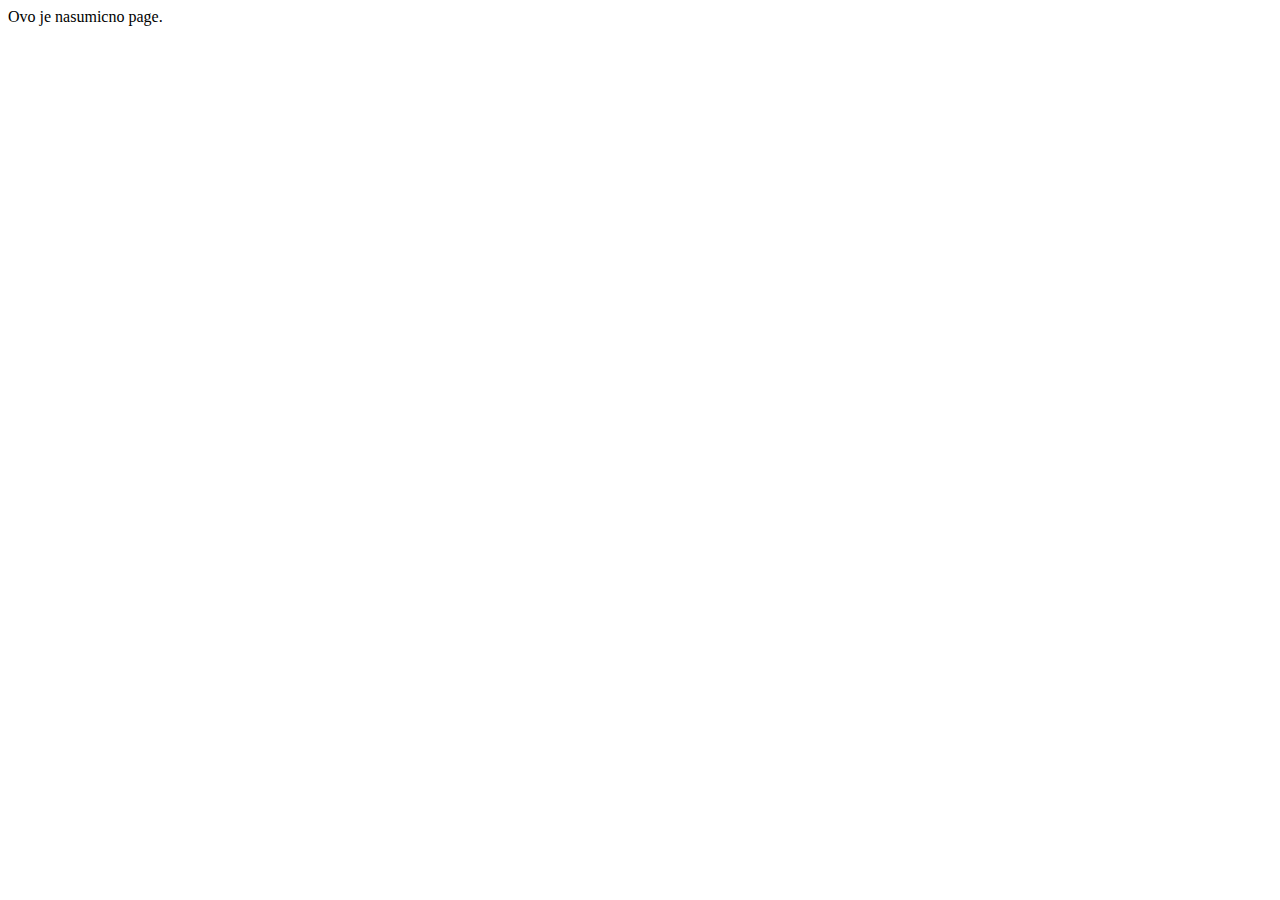
==== nasumicno.html @ 35bbd958 "initial commit" ====
<!DOCTYPE html>
<html lang="en">
<head>
    <meta charset="UTF-8">
    <meta name="viewport" content="width=device-width, initial-scale=1.0">
    <meta http-equiv="X-UA-Compatible" content="ie=edge">
    <title>Izreke</title>
</head>
<body>
    Ovo je nasumicno page.
</body>
</html>
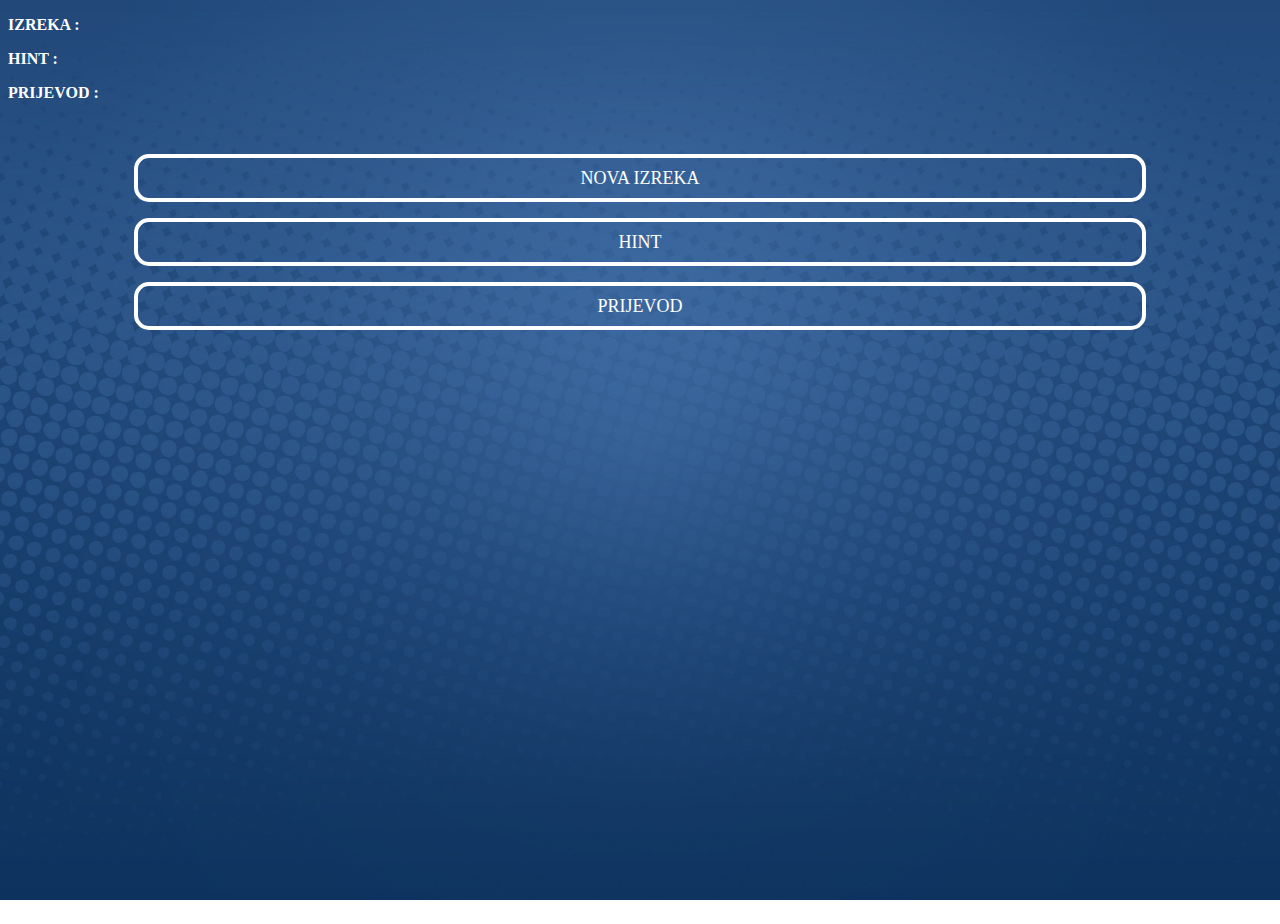
==== commit a669e941: "30/01/2020" ====
--- a/nasumicno.html
+++ b/nasumicno.html
@@ -5,8 +5,36 @@
     <meta name="viewport" content="width=device-width, initial-scale=1.0">
     <meta http-equiv="X-UA-Compatible" content="ie=edge">
     <title>Izreke</title>
+    <link rel="stylesheet" href="nasumicno.css">
 </head>
 <body>
-    Ovo je nasumicno page.
+
+
+    <!-- text area -->
+    
+    
+<div class="randtxt">
+    <div id="randlatdiv">  
+    IZREKA : <span  id="randlattxt"><span><br>
+    </div>
+    <div id="randhintdiv">
+    HINT : <span  id="randhinttxt"></span><br>
+    </div>
+    <div id="randbosdiv">
+    PRIJEVOD : <span  id="randbostxt"></span>
+    </div><br><br>
+</div>
+    
+    <!-- buttons -->
+    <div id="randbtn">
+        <button onclick="newQuote()" class="randbtn" id="randlatbtn">NOVA IZREKA</button><br>
+        <button onclick="showHint()" class="randbtn" id="randhintbtn">HINT</button><br>    
+        <button onclick="showBosnian()" class="randbtn" id="randbosbtn">PRIJEVOD</button>
+    </div>
+
+
+    <script src="nasumicno.js"></script>
 </body>
-</html>+</html>
+
+
--- a/nasumicno.css
+++ b/nasumicno.css
@@ -0,0 +1,56 @@
+#randhinttxt
+{
+    visibility: hidden;
+    text-align: center;
+}
+
+#randbostxt
+{
+    visibility: hidden;
+}
+
+body
+{
+   background-image: url("background.jpg");
+   height: 100vh;
+   background-attachment: fixed;
+   background-size: cover;
+   background-position-x: center;
+   background-position-y: center;
+   color:white;
+
+}
+
+
+.randbtn
+{
+font-size: 18px;
+font-family: 'Segoe UI';
+margin-left: 10%;
+width: 80%;
+margin-right: 10%;
+margin-top: 1rem;
+border-style: solid;
+border-color: white;
+border-width: 4px;
+color: white;
+font-weight: 500;
+border-radius: 15px;
+height: 3rem;
+background-color: transparent;
+}
+
+#randhintdiv{
+margin-top: 1rem;
+font-family: 'Segoe UI';
+font-weight: bolder;}
+
+#randlatdiv
+{margin-top: 1rem;
+    font-weight: bolder;
+    font-family: 'Segoe UI';}
+
+
+#randbosdiv{margin-top: 1rem;
+    font-family: 'Segoe UI';
+    font-weight: bolder;}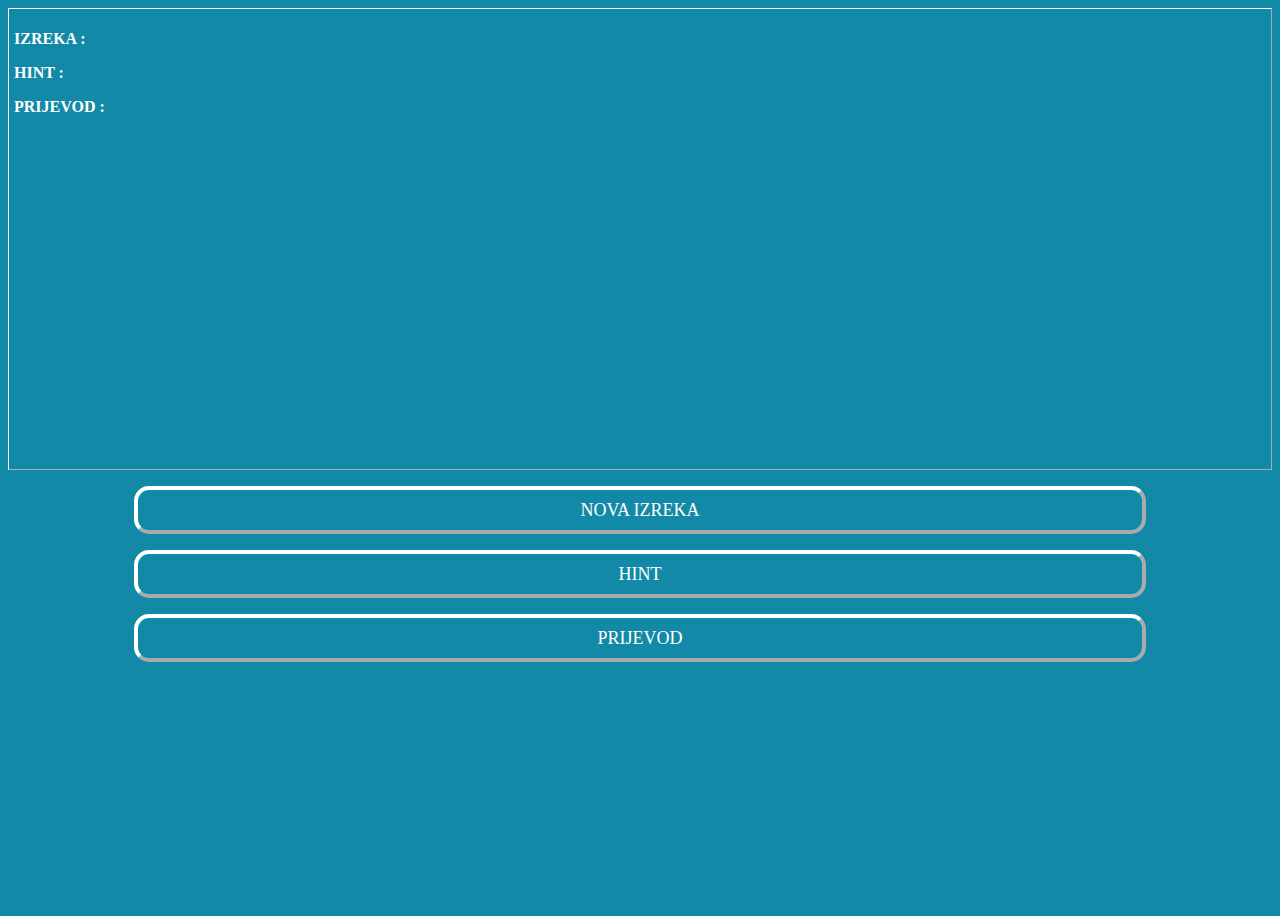
==== commit c7f2f527: "ui" ====
--- a/nasumicno.html
+++ b/nasumicno.html
@@ -13,7 +13,7 @@
     <!-- text area -->
     
     
-<div class="randtxt">
+<div id="randtxt">
     <div id="randlatdiv">  
     IZREKA : <span  id="randlattxt"><span><br>
     </div>
--- a/nasumicno.css
+++ b/nasumicno.css
@@ -11,7 +11,7 @@
 
 body
 {
-   background-image: url("background.jpg");
+   background-color: #1289A7;
    height: 100vh;
    background-attachment: fixed;
    background-size: cover;
@@ -30,7 +30,7 @@
 width: 80%;
 margin-right: 10%;
 margin-top: 1rem;
-border-style: solid;
+border-style: outset;
 border-color: white;
 border-width: 4px;
 color: white;
@@ -53,4 +53,12 @@
 
 #randbosdiv{margin-top: 1rem;
     font-family: 'Segoe UI';
-    font-weight: bolder;}+    font-weight: bolder;}
+
+#randtxt
+{   padding: 5px;
+    border-style: outset;
+    border-color: white;
+    border-width: 1px;  
+    height: 50%;   
+}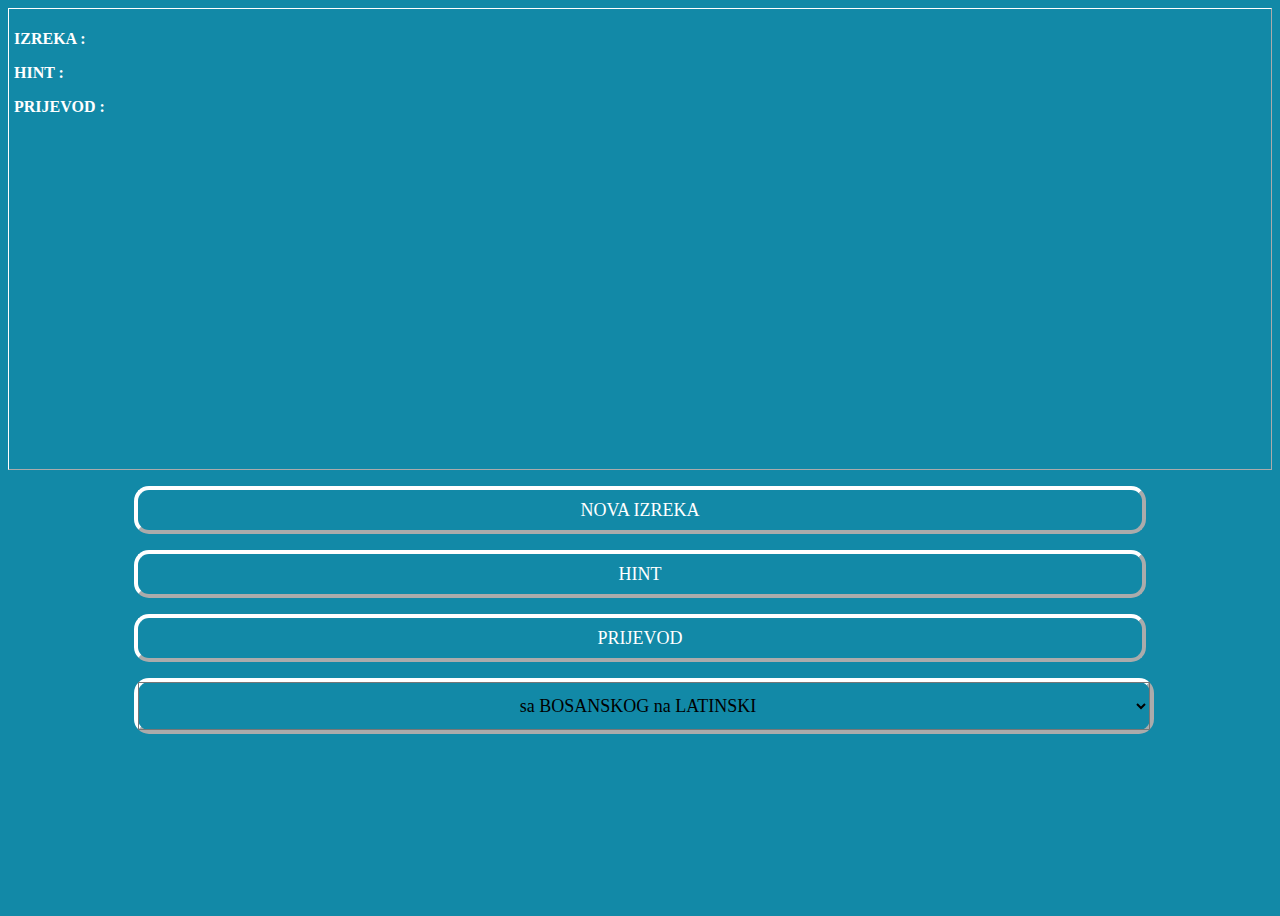
==== commit 5e78ab21: "language switch" ====
--- a/nasumicno.html
+++ b/nasumicno.html
@@ -14,23 +14,35 @@
     
     
 <div id="randtxt">
-    <div id="randlatdiv">  
-    IZREKA : <span  id="randlattxt"><span><br>
+    <div id="randquodiv">  
+    IZREKA : <span  id="randquotxt"><span><br>
     </div>
     <div id="randhintdiv">
     HINT : <span  id="randhinttxt"></span><br>
     </div>
-    <div id="randbosdiv">
-    PRIJEVOD : <span  id="randbostxt"></span>
+    <div id="randtrandiv">
+    PRIJEVOD : <span  id="randtrantxt"></span>
     </div><br><br>
 </div>
     
     <!-- buttons -->
     <div id="randbtn">
-        <button onclick="newQuote()" class="randbtn" id="randlatbtn">NOVA IZREKA</button><br>
+        <button onclick="newQuote()" class="randbtn" id="randquobtn">NOVA IZREKA</button><br>
         <button onclick="showHint()" class="randbtn" id="randhintbtn">HINT</button><br>    
-        <button onclick="showBosnian()" class="randbtn" id="randbosbtn">PRIJEVOD</button>
+        <button onclick="showtranslate()" class="randbtn" id="randtranbtn">PRIJEVOD</button>
     </div>
+
+
+
+<div id="randlang">
+    <select id="randlanglist" onchange="getLanguage()">
+        <option class="randlangopt" value="BtoL">sa BOSANSKOG na LATINSKI</option>
+        <option class="randlangopt" value="LtoB">sa LATINSKOG na BOSANSKI</option>
+        </select>
+    </div>
+
+
+
 
 
     <script src="nasumicno.js"></script>
--- a/nasumicno.css
+++ b/nasumicno.css
@@ -1,10 +1,9 @@
 #randhinttxt
 {
     visibility: hidden;
-    text-align: center;
 }
 
-#randbostxt
+#randtrantxt
 {
     visibility: hidden;
 }
@@ -45,13 +44,13 @@
 font-family: 'Segoe UI';
 font-weight: bolder;}
 
-#randlatdiv
+#randquodiv
 {margin-top: 1rem;
     font-weight: bolder;
     font-family: 'Segoe UI';}
 
 
-#randbosdiv{margin-top: 1rem;
+#randtrandiv{margin-top: 1rem;
     font-family: 'Segoe UI';
     font-weight: bolder;}
 
@@ -61,4 +60,37 @@
     border-color: white;
     border-width: 1px;  
     height: 50%;   
+}
+
+#randlang
+{
+    margin: 1rem;
+    margin-left: 10%;
+    margin-right: 10%;
+    width: 80%;
+    text-align: center;
+    border-style: outset;
+    border-color: white;
+    border-width: 4px;
+    color: white;
+    border-radius: 15px;
+}
+
+
+#randlanglist
+{width: 100%;
+height: 3rem;
+font-family: 'Segoe UI';
+font-size: 18px;
+background-color: transparent;
+color: black;
+font-weight: 500;
+text-align: center;
+}
+
+#randlangopt
+{   
+    
+    color: black;
+    text-align: center;
 }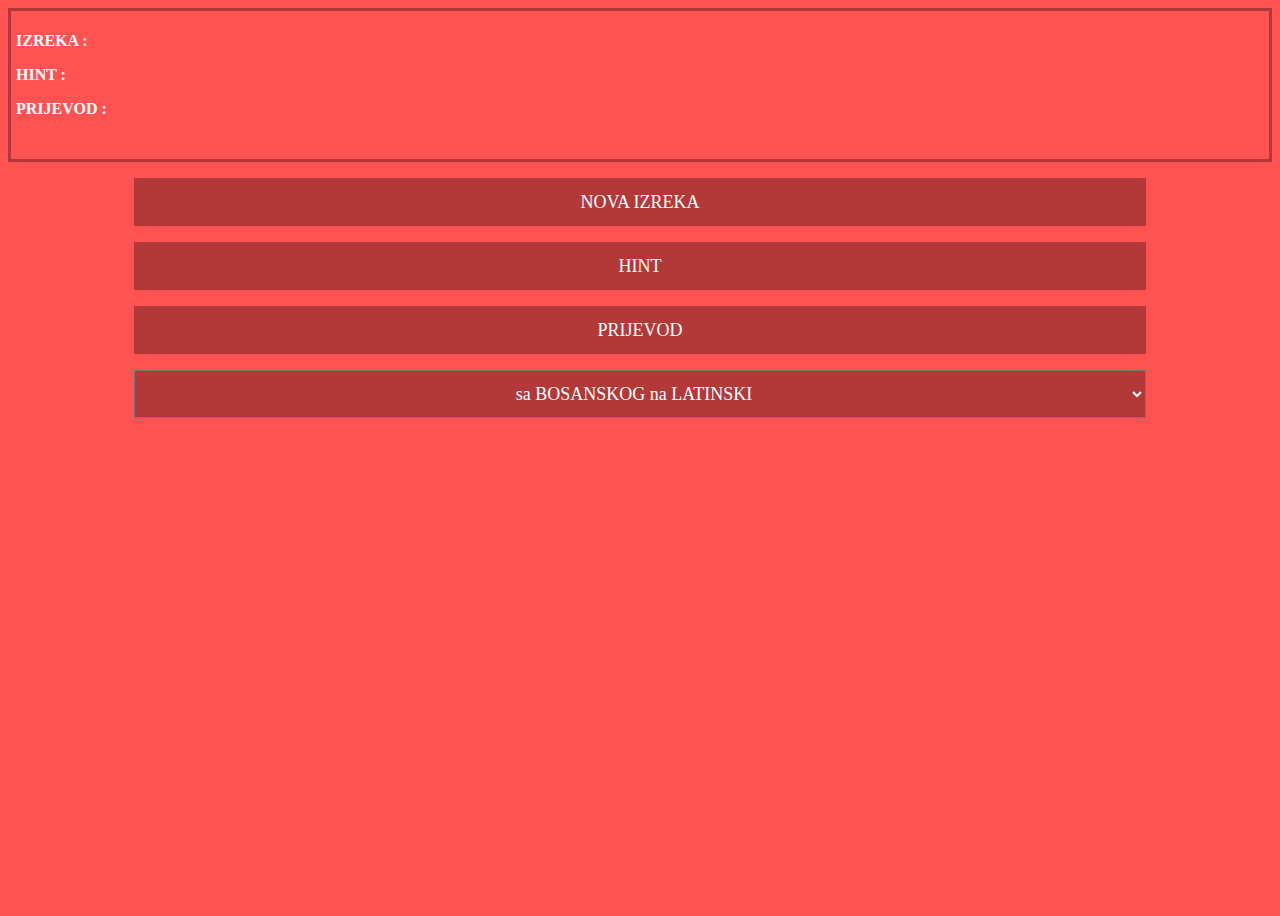
==== commit bbca2bd1: "redom feature" ====
--- a/nasumicno.html
+++ b/nasumicno.html
@@ -29,7 +29,7 @@
     <div id="randbtn">
         <button onclick="newQuote()" class="randbtn" id="randquobtn">NOVA IZREKA</button><br>
         <button onclick="showHint()" class="randbtn" id="randhintbtn">HINT</button><br>    
-        <button onclick="showtranslate()" class="randbtn" id="randtranbtn">PRIJEVOD</button>
+        <button onclick="showTranslate()" class="randbtn" id="randtranbtn">PRIJEVOD</button>
     </div>
 
 
--- a/nasumicno.css
+++ b/nasumicno.css
@@ -1,3 +1,161 @@
+@keyframes bounce-in-left {
+    0% {
+      -webkit-transform: translateX(-600px);
+              transform: translateX(-600px);
+      -webkit-animation-timing-function: ease-in;
+              animation-timing-function: ease-in;
+      opacity: 0;
+    }
+    38% {
+      -webkit-transform: translateX(0);
+              transform: translateX(0);
+      -webkit-animation-timing-function: ease-out;
+              animation-timing-function: ease-out;
+      opacity: 1;
+    }
+    55% {
+      -webkit-transform: translateX(-68px);
+              transform: translateX(-68px);
+      -webkit-animation-timing-function: ease-in;
+              animation-timing-function: ease-in;
+    }
+    72% {
+      -webkit-transform: translateX(0);
+              transform: translateX(0);
+      -webkit-animation-timing-function: ease-out;
+              animation-timing-function: ease-out;
+    }
+    81% {
+      -webkit-transform: translateX(-28px);
+              transform: translateX(-28px);
+      -webkit-animation-timing-function: ease-in;
+              animation-timing-function: ease-in;
+    }
+    90% {
+      -webkit-transform: translateX(0);
+              transform: translateX(0);
+      -webkit-animation-timing-function: ease-out;
+              animation-timing-function: ease-out;
+    }
+    95% {
+      -webkit-transform: translateX(-8px);
+              transform: translateX(-8px);
+      -webkit-animation-timing-function: ease-in;
+              animation-timing-function: ease-in;
+    }
+    100% {
+      -webkit-transform: translateX(0);
+              transform: translateX(0);
+      -webkit-animation-timing-function: ease-out;
+              animation-timing-function: ease-out;
+    }
+  }
+  
+@keyframes bounce-in-top {
+    0% {
+      -webkit-transform: translateY(-500px);
+              transform: translateY(-500px);
+      -webkit-animation-timing-function: ease-in;
+              animation-timing-function: ease-in;
+      opacity: 0;
+    }
+    38% {
+      -webkit-transform: translateY(0);
+              transform: translateY(0);
+      -webkit-animation-timing-function: ease-out;
+              animation-timing-function: ease-out;
+      opacity: 1;
+    }
+    55% {
+      -webkit-transform: translateY(-65px);
+              transform: translateY(-65px);
+      -webkit-animation-timing-function: ease-in;
+              animation-timing-function: ease-in;
+    }
+    72% {
+      -webkit-transform: translateY(0);
+              transform: translateY(0);
+      -webkit-animation-timing-function: ease-out;
+              animation-timing-function: ease-out;
+    }
+    81% {
+      -webkit-transform: translateY(-28px);
+              transform: translateY(-28px);
+      -webkit-animation-timing-function: ease-in;
+              animation-timing-function: ease-in;
+    }
+    90% {
+      -webkit-transform: translateY(0);
+              transform: translateY(0);
+      -webkit-animation-timing-function: ease-out;
+              animation-timing-function: ease-out;
+    }
+    95% {
+      -webkit-transform: translateY(-8px);
+              transform: translateY(-8px);
+      -webkit-animation-timing-function: ease-in;
+              animation-timing-function: ease-in;
+    }
+    100% {
+      -webkit-transform: translateY(0);
+              transform: translateY(0);
+      -webkit-animation-timing-function: ease-out;
+              animation-timing-function: ease-out;
+    }
+  }
+@keyframes bounce-in-right {
+    0% {
+      -webkit-transform: translateX(600px);
+              transform: translateX(600px);
+      -webkit-animation-timing-function: ease-in;
+              animation-timing-function: ease-in;
+      opacity: 0;
+    }
+    38% {
+      -webkit-transform: translateX(0);
+              transform: translateX(0);
+      -webkit-animation-timing-function: ease-out;
+              animation-timing-function: ease-out;
+      opacity: 1;
+    }
+    55% {
+      -webkit-transform: translateX(68px);
+              transform: translateX(68px);
+      -webkit-animation-timing-function: ease-in;
+              animation-timing-function: ease-in;
+    }
+    72% {
+      -webkit-transform: translateX(0);
+              transform: translateX(0);
+      -webkit-animation-timing-function: ease-out;
+              animation-timing-function: ease-out;
+    }
+    81% {
+      -webkit-transform: translateX(32px);
+              transform: translateX(32px);
+      -webkit-animation-timing-function: ease-in;
+              animation-timing-function: ease-in;
+    }
+    90% {
+      -webkit-transform: translateX(0);
+              transform: translateX(0);
+      -webkit-animation-timing-function: ease-out;
+              animation-timing-function: ease-out;
+    }
+    95% {
+      -webkit-transform: translateX(8px);
+              transform: translateX(8px);
+      -webkit-animation-timing-function: ease-in;
+              animation-timing-function: ease-in;
+    }
+    100% {
+      -webkit-transform: translateX(0);
+              transform: translateX(0);
+      -webkit-animation-timing-function: ease-out;
+              animation-timing-function: ease-out;
+    }
+  }
+  
 #randhinttxt
 {
     visibility: hidden;
@@ -10,7 +168,7 @@
 
 body
 {
-   background-color: #1289A7;
+   background-color: #ff5252;
    height: 100vh;
    background-attachment: fixed;
    background-size: cover;
@@ -29,14 +187,13 @@
 width: 80%;
 margin-right: 10%;
 margin-top: 1rem;
-border-style: outset;
-border-color: white;
+border-style: solid;
+border-color: #b33939;
 border-width: 4px;
 color: white;
 font-weight: 500;
-border-radius: 15px;
 height: 3rem;
-background-color: transparent;
+background-color: #b33939;
 }
 
 #randhintdiv{
@@ -56,10 +213,13 @@
 
 #randtxt
 {   padding: 5px;
-    border-style: outset;
-    border-color: white;
-    border-width: 1px;  
-    height: 50%;   
+    border-style: solid;
+    border-color: #b33939;
+    border-width: 3px;   
+    margin-top: 4px;  
+    animation-name: bounce-in-top;
+    animation-duration: 1s;
+
 }
 
 #randlang
@@ -69,11 +229,10 @@
     margin-right: 10%;
     width: 80%;
     text-align: center;
-    border-style: outset;
-    border-color: white;
-    border-width: 4px;
+    border-style: solid;
+    border-color: #b33939;
+    border-width: 0px;
     color: white;
-    border-radius: 15px;
 }
 
 
@@ -82,15 +241,24 @@
 height: 3rem;
 font-family: 'Segoe UI';
 font-size: 18px;
-background-color: transparent;
-color: black;
+background-color: #b33939;
+color: white;
 font-weight: 500;
 text-align: center;
-}
-
-#randlangopt
-{   
-    
-    color: black;
-    text-align: center;
-}+animation-duration: 2s;
+animation-name: bounce-in-right; 
+}
+
+#randhintbtn
+{
+  animation-duration: 2s;
+  animation-name: bounce-in-right;  
+}
+#randquobtn
+{
+    animation-duration: 2s;
+    animation-name: bounce-in-left; 
+}
+#randtranbtn
+{ animation-duration: 2s;
+    animation-name: bounce-in-left; }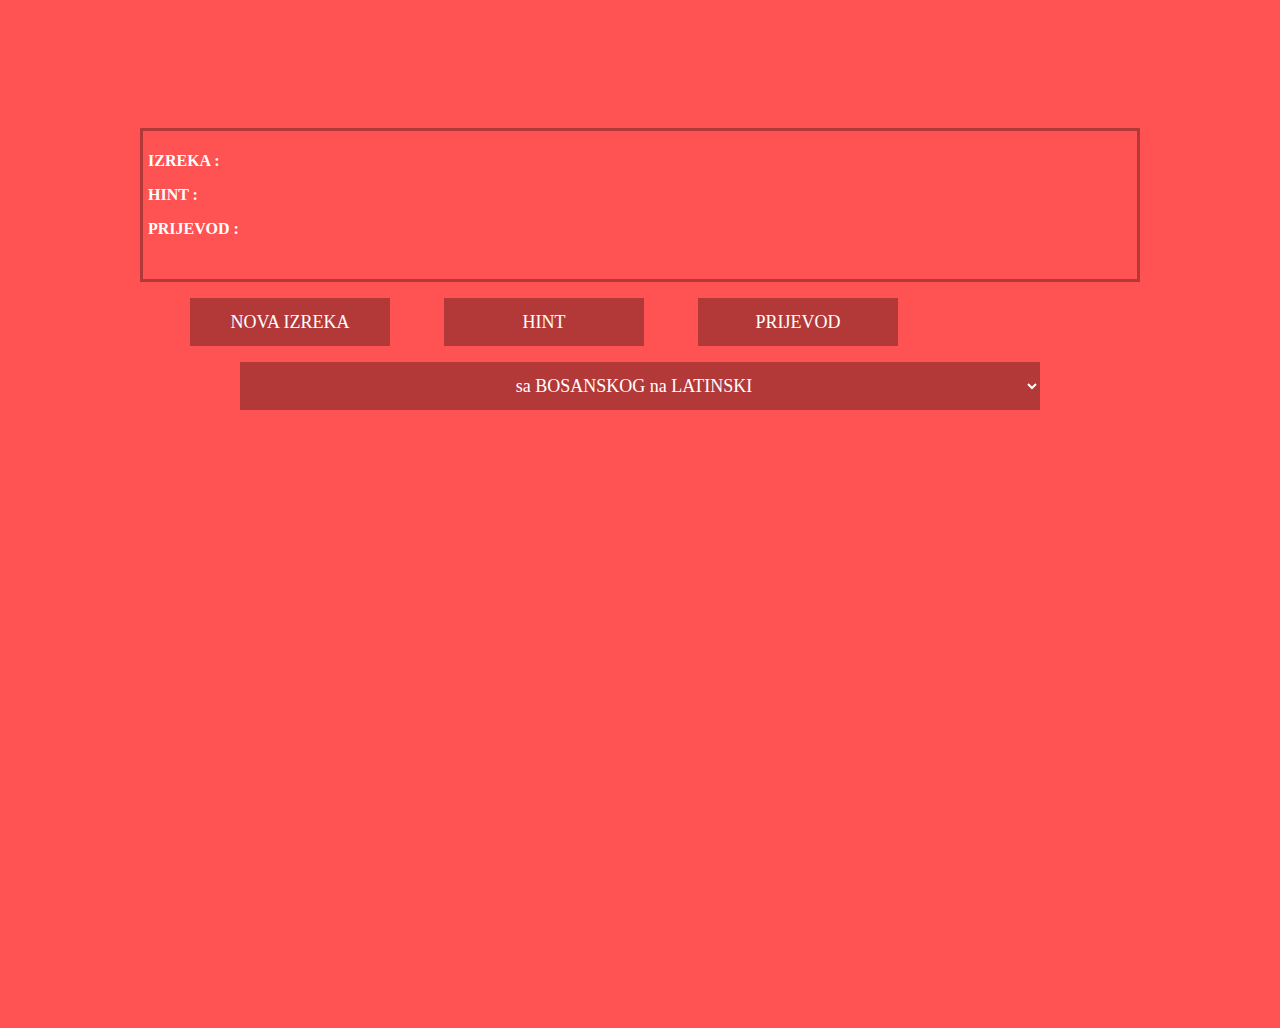
==== commit d5efff2c: "pokusaj responsiva na nasumicno.css" ====
--- a/nasumicno.html
+++ b/nasumicno.html
@@ -27,19 +27,17 @@
     
     <!-- buttons -->
     <div id="randbtn">
-        <button onclick="newQuote()" class="randbtn" id="randquobtn">NOVA IZREKA</button><br>
-        <button onclick="showHint()" class="randbtn" id="randhintbtn">HINT</button><br>    
+        <button onclick="newQuote()" class="randbtn" id="randquobtn">NOVA IZREKA</button>
+        <button onclick="showHint()" class="randbtn" id="randhintbtn">HINT</button> 
         <button onclick="showTranslate()" class="randbtn" id="randtranbtn">PRIJEVOD</button>
     </div>
 
 
 
-<div id="randlang">
-    <select id="randlanglist" onchange="getLanguage()">
+    <select id="randlang" onchange="getLanguage()">
         <option class="randlangopt" value="BtoL">sa BOSANSKOG na LATINSKI</option>
         <option class="randlangopt" value="LtoB">sa LATINSKOG na BOSANSKI</option>
         </select>
-    </div>
 
 
 
--- a/nasumicno.css
+++ b/nasumicno.css
@@ -175,6 +175,9 @@
    background-position-x: center;
    background-position-y: center;
    color:white;
+   max-width: 1000px;
+   margin: 0 auto;
+
 
 }
 
@@ -196,6 +199,25 @@
 background-color: #b33939;
 }
 
+@media screen and (min-width: 800px) {
+        .randbtn {
+          width: 20%;
+          margin-left: 5%;
+          margin-right: 0%;
+
+        }
+        #randlang
+        {       width: 20%;
+                margin-left: 5%;
+                margin-right: 0%;   
+        }
+
+        body
+        {
+                margin-top: 10%;
+        }
+      }
+
 #randhintdiv{
 margin-top: 1rem;
 font-family: 'Segoe UI';
@@ -222,22 +244,16 @@
 
 }
 
+
 #randlang
 {
-    margin: 1rem;
-    margin-left: 10%;
-    margin-right: 10%;
-    width: 80%;
-    text-align: center;
-    border-style: solid;
-    border-color: #b33939;
-    border-width: 0px;
-    color: white;
-}
-
-
-#randlanglist
-{width: 100%;
+        
+border-style: solid;
+border-color: #b33939;
+border-width: 0px;
+margin-top: 1rem;
+margin-left: 10% ;
+width: 80%;
 height: 3rem;
 font-family: 'Segoe UI';
 font-size: 18px;
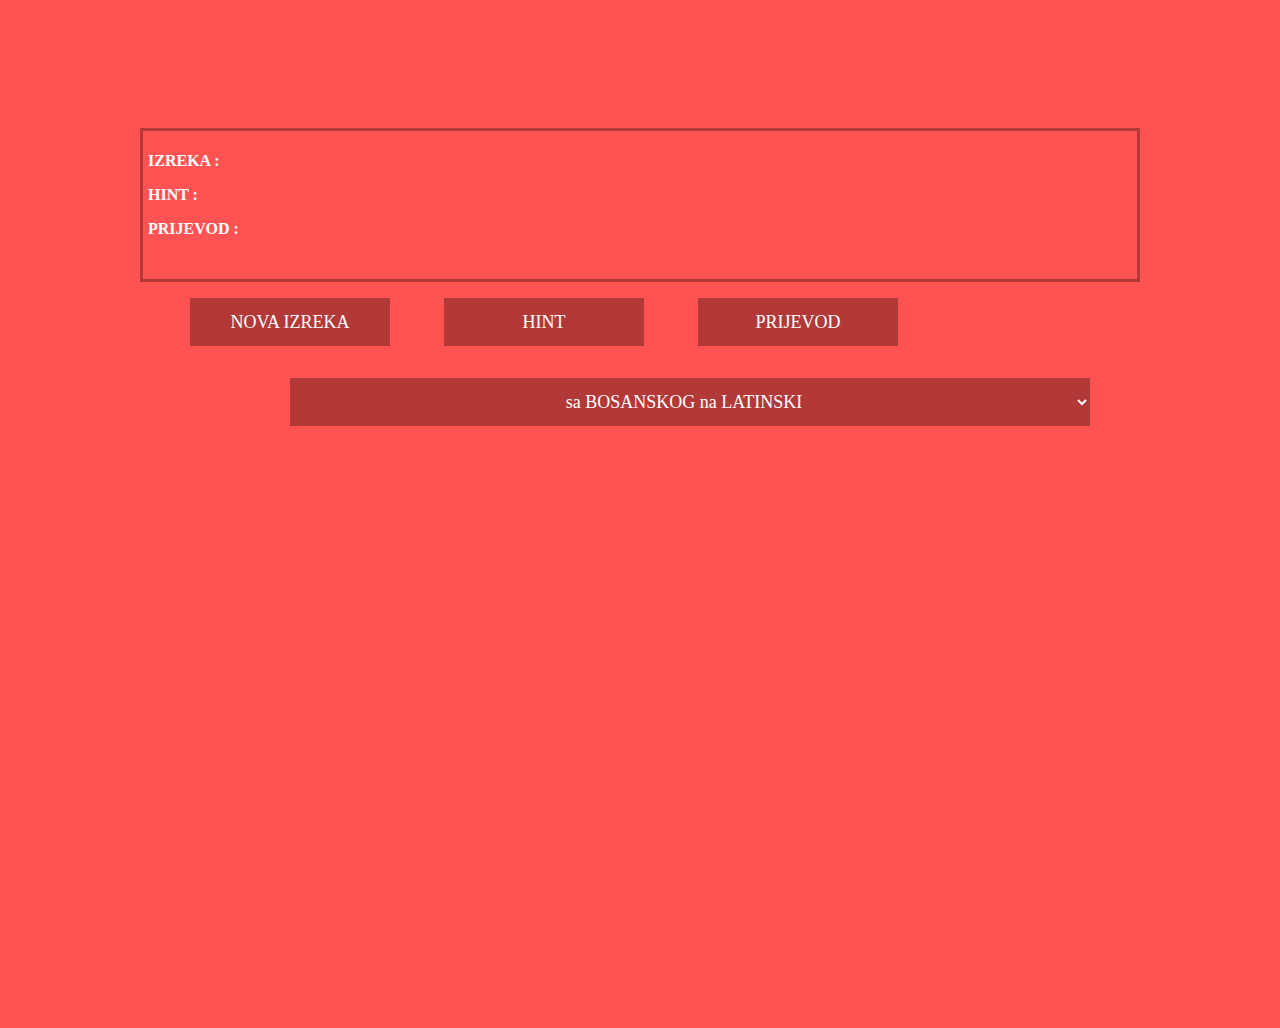
==== commit 0e8ce89c: "100 quotes without hints" ====
--- a/nasumicno.html
+++ b/nasumicno.html
@@ -32,14 +32,13 @@
         <button onclick="showTranslate()" class="randbtn" id="randtranbtn">PRIJEVOD</button>
     </div>
 
-
-
+<section class="randlang">
     <select id="randlang" onchange="getLanguage()">
         <option class="randlangopt" value="BtoL">sa BOSANSKOG na LATINSKI</option>
         <option class="randlangopt" value="LtoB">sa LATINSKOG na BOSANSKI</option>
         </select>
 
-
+    </section>
 
 
 
--- a/nasumicno.css
+++ b/nasumicno.css
@@ -206,17 +206,19 @@
           margin-right: 0%;
 
         }
-        #randlang
+        body
+        {
+                margin-top: 10%;
+        }
+
+        .randlang
         {       width: 20%;
                 margin-left: 5%;
                 margin-right: 0%;   
         }
 
-        body
-        {
-                margin-top: 10%;
-        }
       }
+
 
 #randhintdiv{
 margin-top: 1rem;
@@ -244,10 +246,16 @@
 
 }
 
+.randlang
+{
+        margin-top: 1rem;
+        width: 100%;
+        height: 3rem;   
+}
+
 
 #randlang
 {
-        
 border-style: solid;
 border-color: #b33939;
 border-width: 0px;
